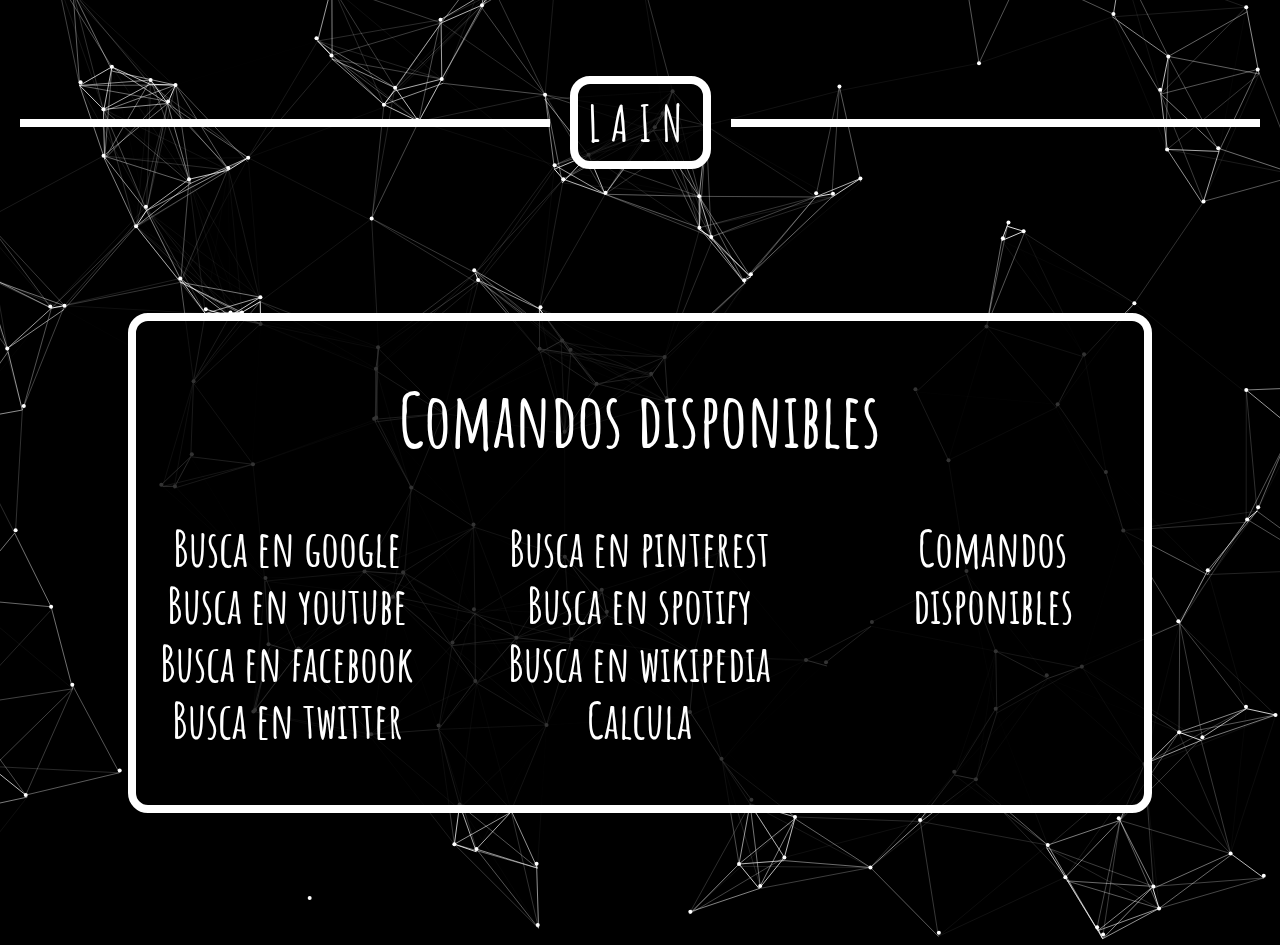
==== index.html @ 912ead8d "new design" ====
<!DOCTYPE html>
<html lang="es">
<head>
    <meta charset="UTF-8">
    <meta http-equiv="X-UA-Compatible" content="IE=edge">
    <meta name="viewport" content="width=device-width, initial-scale=1.0">

    <!-- >>>>>>>>>>>>>>>>>>> Normalizamos la pagina a todos los navegadores <<<<<<<<<<<<<<<<<<< -->
    <link rel="stylesheet" href="CSS/normalize.css">

    <!-- >>>>>>>>>>>>>>>>>>> Importamos los estilos y los iconos <<<<<<<<<<<<<<<<<<< -->
    <link rel="stylesheet" href="CSS/style.css">
    <link href="https://fonts.googleapis.com/icon?family=Material+Icons"rel="stylesheet">

    <title>Reconocimiento de voz</title>
</head>
<body>

    <!-- >>>>>>>>>>>>>>>>>>> Contenedor principal <<<<<<<<<<<<<<<<<<< -->
    <div id="particles-js" class="particles-structure particles-skin"></div>
    <div id="contenedor-principal" class="contenedor-principal-structure contenedor-principal-skin">
        
        <!-- >>>>>>>>>>>>>>>>>>> Cabecera <<<<<<<<<<<<<<<<<<< -->
        <header id="contenedor-cabecera" class="contenedor-cabecera-structure contenedor-cabecera-skin">
            <div id="boton-titulo" class="boton-titulo-structure boton-titulo-skin">LAIN</div>
        </header>

        <!-- >>>>>>>>>>>>>>>>>>> Articulo <<<<<<<<<<<<<<<<<<< -->
        <article id="contenedor-articulo" class="contenedor-articulo-structure contenedor-articulo-skin">
            <div id="seccion-texto" class="seccion-texto-structure seccion-texto-skin">
                <h2 class="title-comandos-structure title-comandos-skin">Comandos disponibles</h2> <div id="contenedor-comandos" class="contenedor-comandos-structure contenedor-comandos-skin"> <ul class="lista-comandos-structure lista-comandos-skin"> <li>Busca en google</li> <li>Busca en youtube</li> <li>Busca en facebook</li> <li>Busca en twitter</li> <li>Busca en pinterest</li> <li>Busca en spotify</li> <li>Busca en wikipedia</li> <li>Calcula</li> <li>Comandos disponibles</li> </ul> </div>
            </div>
        </article>

    </div>

    <!-- >>>>>>>>>>>>>>>>>>> Importamos los scripts <<<<<<<<<<<<<<<<<<< -->
    <script src="JS/main.js"></script>
    <script src="JS/lib/particles.js"></script>
    <script src="JS/lib/app.js"></script>

</body>
</html>
---- CSS/style.css ----
/*>>>>>>>>>>>>>>>>>>> Elementos generales <<<<<<<<<<<<<<<<<<<*/
@import url("https://fonts.googleapis.com/css2?family=Amatic+SC:wght@700&display=swap");
* {
    font-family: "Amatic SC", cursive;
    text-align: center;
}

*::selection {
    background-color: #fff;
    color: #000;
}

:root {
    --color-primario: rgba(255, 255, 255, 0);
    --color-secundario: #fff;

    --borde-primario: solid 8px var(--color-secundario);
    --radio-borde: 1rem;

    --titulo: 2rem;
}

html,
body {
    background-color: var(--color-primario);
    width: 100vw;
    height: 100vh;
    font-size: 20px;
    overflow: hidden;
}

/*>>>>>>>>>>>>>>>>>>> Particles JS <<<<<<<<<<<<<<<<<<<*/
.particles-structure{
    width: 110vw;
    height: 110vh;
    position: absolute;
    top: -5vh;
    left: -5vw;
    z-index: -1;
}

.particles-skin{
    background-color: #000;
}

/*>>>>>>>>>>>>>>>>>>> Contenedor principal <<<<<<<<<<<<<<<<<<<*/
.contenedor-principal-structure {
    width: 100vw;
    height: 100vh;

    display: grid;
    grid-template-columns: 100vw;
    grid-template-rows: 25vh 75vh;
    grid-template-areas:
        "cabecera"
        "articulo"
        "articulo";
}

.contenedor-principal-skin {
    font-size: var(--titulo);
    font-weight: bold;
    background-color: var(--color-primario);
}

/*>>>>>>>>>>>>>>>>>>> Contenedor cabecera <<<<<<<<<<<<<<<<<<<*/
.contenedor-cabecera-structure {
    grid-area: cabecera;
    padding-top: 1rem;
    display: flex;
    flex-direction: row;
    align-items: center;
    justify-content: center;
}

.contenedor-cabecera-skin {
    background-color: var(--color-primario);
    letter-spacing: 0.5rem;
    font-size: var(--titulo);
    font-weight: bold;
}

.contenedor-cabecera-skin::before,
.contenedor-cabecera-skin::after {
    content: "";
    flex: 1 1;
    border-bottom: var(--borde-primario);
    margin: 1rem;
}

/*>>>>>>>>>>>>>>>>>>> Boton titulo <<<<<<<<<<<<<<<<<<<*/
.boton-titulo-structure {
    width: fit-content;
    display: flex;
    flex-direction: row;
    align-items: center;
    justify-content: center;
    text-align: center;
    padding: 0.5rem;
}

.boton-titulo-skin {
    -webkit-user-select: none;
    -moz-user-select: none;
    -ms-user-select: none;
    user-select: none;
    border: var(--borde-primario);
    border-radius: var(--radio-borde);
    color: var(--color-secundario);
    font-size: var(--titulo);
    cursor: pointer;
    transition-property: background-color, color, transform;
    transition-duration: 0.3s;
    background-color: rgba(0, 0, 0, 0.8);
}

.boton-titulo-skin:hover {
    background-color: rgba(255, 255, 255, 0.8);
    color: #000000;
    transform: scale(1.1);
}

/*>>>>>>>>>>>>>>>>>>> Contenedor articulo <<<<<<<<<<<<<<<<<<<*/
.contenedor-articulo-structure {
    grid-area: articulo;
    display: flex;
    flex-direction: column;
    align-items: center;
    justify-content: center;
}

.contenedor-articulo-skin {
    background-color: var(--color-primario);
    font-size: var(--titulo);
    font-weight: bold;
}

/*>>>>>>>>>>>>>>>>>>> Seccion texto <<<<<<<<<<<<<<<<<<<*/
.seccion-texto-structure {
    width: 80%;
    height: 90%;
    max-height: 500px;
    z-index: 10;
    max-width: 80%;
    display: flex;
    flex-direction: column;
    align-items: center;
    justify-content: space-evenly;
}

.seccion-texto-skin {
    color: var(--color-secundario);
    background-color: rgba(0, 0, 0, 0.8);
    border: var(--borde-primario);
    border-radius: var(--radio-borde);
    font-size: var(--titulo);
    font-weight: bold;
}

.contenedor-comandos-structure{
    -moz-column-count: auto;
    -moz-column-gap: auto;
    -webkit-column-count: auto;
    -webkit-column-gap: auto;
    column-count: 3;
    column-gap: auto;
}

.contenedor-comandos-structure *{
    list-style: none;
    text-align: center;
}


/*>>>>>>>>>>>>>>>>>>> Media Query <<<<<<<<<<<<<<<<<<<*/
@media screen and (min-width: 1200px) and (max-width: 1600px) { 
    :root {
        --titulo: 2.5rem;
    }
}

@media screen and (min-width: 768px) and (max-width: 1199px) { 
    :root {
        --titulo: 2rem;
    }
}

@media screen and (min-width: 320px) and (max-width: 767px) { 
    :root {
        --titulo: 1.9rem;
    }

    .boton-titulo-skin {
        letter-spacing: 0.2rem;
    }

    .contenedor-comandos-structure{
        -moz-column-count: auto;
        -moz-column-gap: auto;
        -webkit-column-count: auto;
        -webkit-column-gap: auto;
        column-count: 1;
        column-gap: auto;
    }

    .title-comandos-structure{
        font-size: var(--titulo);
    }

    .lista-comandos-structure{
        font-size: 0.9em;
    }
}

@media screen and (max-width: 319px) { 
    :root {
        --titulo: 1.3rem;
    }

    .boton-titulo-skin {
        letter-spacing: 0.2rem;
    }

    .contenedor-comandos-structure{
        -moz-column-count: auto;
        -moz-column-gap: auto;
        -webkit-column-count: auto;
        -webkit-column-gap: auto;
        column-count: 1;
        column-gap: auto;
    }

    .title-comandos-structure{
        font-size: var(--titulo);
    }

    .lista-comandos-structure{
        font-size: 0.9em;
    }
}
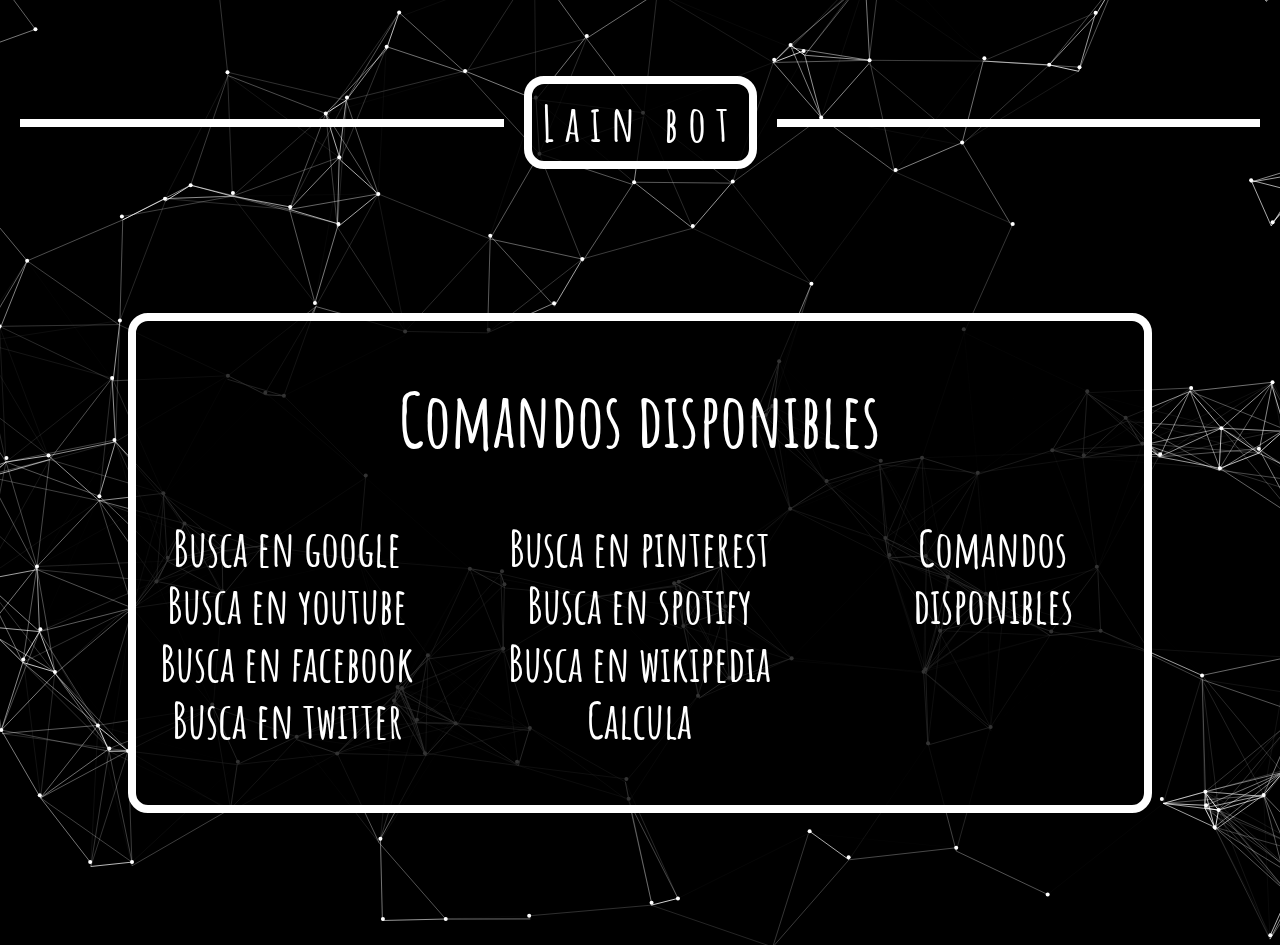
==== commit 109b6446: "title change" ====
--- a/index.html
+++ b/index.html
@@ -22,7 +22,7 @@
         
         <!-- >>>>>>>>>>>>>>>>>>> Cabecera <<<<<<<<<<<<<<<<<<< -->
         <header id="contenedor-cabecera" class="contenedor-cabecera-structure contenedor-cabecera-skin">
-            <div id="boton-titulo" class="boton-titulo-structure boton-titulo-skin">LAIN</div>
+            <div id="boton-titulo" class="boton-titulo-structure boton-titulo-skin">Lain bot</div>
         </header>
 
         <!-- >>>>>>>>>>>>>>>>>>> Articulo <<<<<<<<<<<<<<<<<<< -->
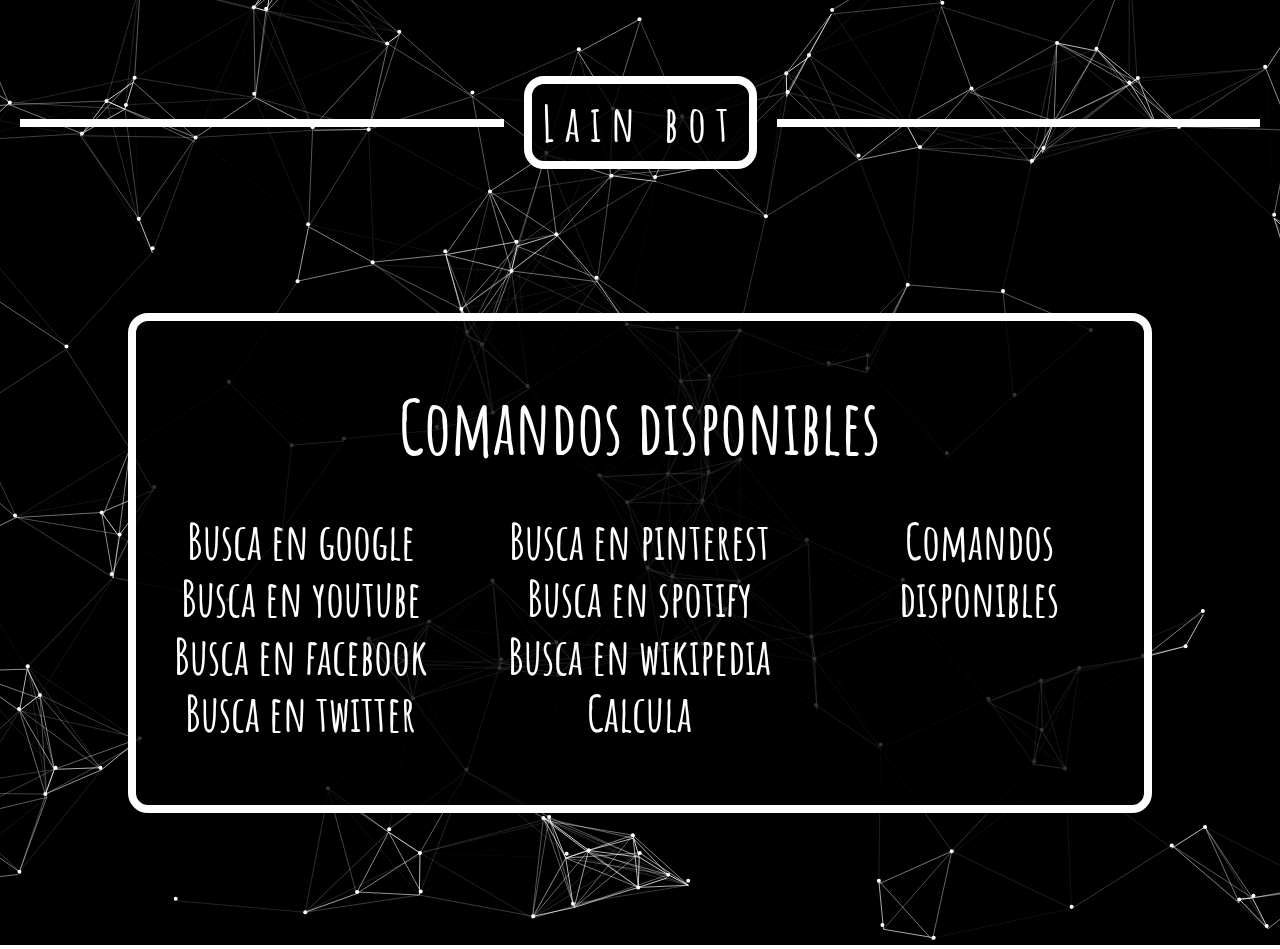
==== commit 049a3df6: "preloader added" ====
--- a/index.html
+++ b/index.html
@@ -1,5 +1,6 @@
 <!DOCTYPE html>
 <html lang="es">
+
 <head>
     <meta charset="UTF-8">
     <meta http-equiv="X-UA-Compatible" content="IE=edge">
@@ -10,16 +11,22 @@
 
     <!-- >>>>>>>>>>>>>>>>>>> Importamos los estilos y los iconos <<<<<<<<<<<<<<<<<<< -->
     <link rel="stylesheet" href="CSS/style.css">
-    <link href="https://fonts.googleapis.com/icon?family=Material+Icons"rel="stylesheet">
+    <link href="https://fonts.googleapis.com/icon?family=Material+Icons" rel="stylesheet">
 
     <title>Reconocimiento de voz</title>
 </head>
+
 <body>
+
+    <!--Preloader-->
+    <div id="preloader-container" class="preloader-container-structure preloader-container-skin">
+        <div class="preloader-structure preloader-skin"></div>
+    </div>
 
     <!-- >>>>>>>>>>>>>>>>>>> Contenedor principal <<<<<<<<<<<<<<<<<<< -->
     <div id="particles-js" class="particles-structure particles-skin"></div>
     <div id="contenedor-principal" class="contenedor-principal-structure contenedor-principal-skin">
-        
+
         <!-- >>>>>>>>>>>>>>>>>>> Cabecera <<<<<<<<<<<<<<<<<<< -->
         <header id="contenedor-cabecera" class="contenedor-cabecera-structure contenedor-cabecera-skin">
             <div id="boton-titulo" class="boton-titulo-structure boton-titulo-skin">Lain bot</div>
@@ -28,7 +35,20 @@
         <!-- >>>>>>>>>>>>>>>>>>> Articulo <<<<<<<<<<<<<<<<<<< -->
         <article id="contenedor-articulo" class="contenedor-articulo-structure contenedor-articulo-skin">
             <div id="seccion-texto" class="seccion-texto-structure seccion-texto-skin">
-                <h2 class="title-comandos-structure title-comandos-skin">Comandos disponibles</h2> <div id="contenedor-comandos" class="contenedor-comandos-structure contenedor-comandos-skin"> <ul class="lista-comandos-structure lista-comandos-skin"> <li>Busca en google</li> <li>Busca en youtube</li> <li>Busca en facebook</li> <li>Busca en twitter</li> <li>Busca en pinterest</li> <li>Busca en spotify</li> <li>Busca en wikipedia</li> <li>Calcula</li> <li>Comandos disponibles</li> </ul> </div>
+                <h2 class="title-comandos-structure title-comandos-skin">Comandos disponibles</h2>
+                <div id="contenedor-comandos" class="contenedor-comandos-structure contenedor-comandos-skin">
+                    <ul class="lista-comandos-structure lista-comandos-skin">
+                        <li>Busca en google</li>
+                        <li>Busca en youtube</li>
+                        <li>Busca en facebook</li>
+                        <li>Busca en twitter</li>
+                        <li>Busca en pinterest</li>
+                        <li>Busca en spotify</li>
+                        <li>Busca en wikipedia</li>
+                        <li>Calcula</li>
+                        <li>Comandos disponibles</li>
+                    </ul>
+                </div>
             </div>
         </article>
 
@@ -40,4 +60,5 @@
     <script src="JS/lib/app.js"></script>
 
 </body>
+
 </html>--- a/CSS/style.css
+++ b/CSS/style.css
@@ -28,6 +28,48 @@
     font-size: 20px;
     overflow: hidden;
 }
+
+/*----------Preloader container----------*/
+.preloader-container-structure {
+    width: 100%;
+    height: 100%;
+    position: fixed;
+    z-index: 999999;
+    display: flex;
+    justify-content: center;
+    align-items: center;
+}
+
+.preloader-container-skin {
+    background-color: #000;
+}
+
+/*----------Preloader----------*/
+.preloader-structure {
+    width: 100px;
+    height: 100px;
+}
+
+.preloader-skin {
+    border: 3px solid #fff;
+    border-radius: 50%;
+    border-top-color: #000;
+    animation: spin 1s ease-in-out infinite;
+    -webkit-animation: spin 1s ease-in-out infinite;
+}
+
+/*----------Preloader animation----------*/
+@keyframes spin {
+    to {
+        -webkit-transform: rotate(360deg);
+    }
+}
+@-webkit-keyframes spin {
+    to {
+        -webkit-transform: rotate(360deg);
+    }
+}
+
 
 /*>>>>>>>>>>>>>>>>>>> Particles JS <<<<<<<<<<<<<<<<<<<*/
 .particles-structure{
@@ -146,6 +188,7 @@
     flex-direction: column;
     align-items: center;
     justify-content: space-evenly;
+    padding: 1rem;
 }
 
 .seccion-texto-skin {
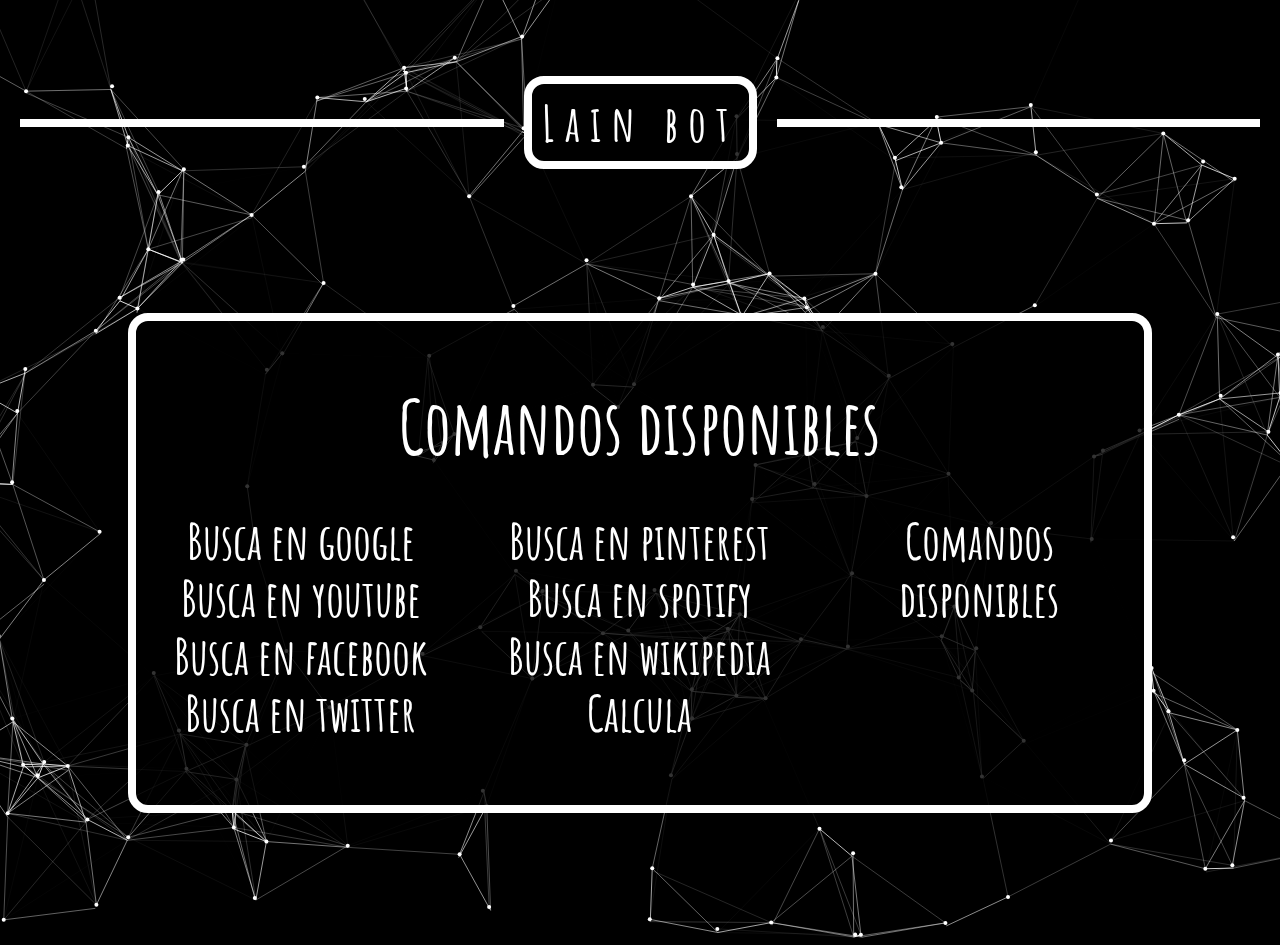
==== commit efb8a236: "imageupload" ====
--- a/index.html
+++ b/index.html
@@ -56,6 +56,8 @@
 
     <!-- >>>>>>>>>>>>>>>>>>> Importamos los scripts <<<<<<<<<<<<<<<<<<< -->
     <script src="JS/main.js"></script>
+
+    <!-- >>>>>>>>>>>>>>>>>>> Libreria de particulas <<<<<<<<<<<<<<<<<<< -->
     <script src="JS/lib/particles.js"></script>
     <script src="JS/lib/app.js"></script>
 
--- a/CSS/style.css
+++ b/CSS/style.css
@@ -69,7 +69,6 @@
         -webkit-transform: rotate(360deg);
     }
 }
-
 
 /*>>>>>>>>>>>>>>>>>>> Particles JS <<<<<<<<<<<<<<<<<<<*/
 .particles-structure{
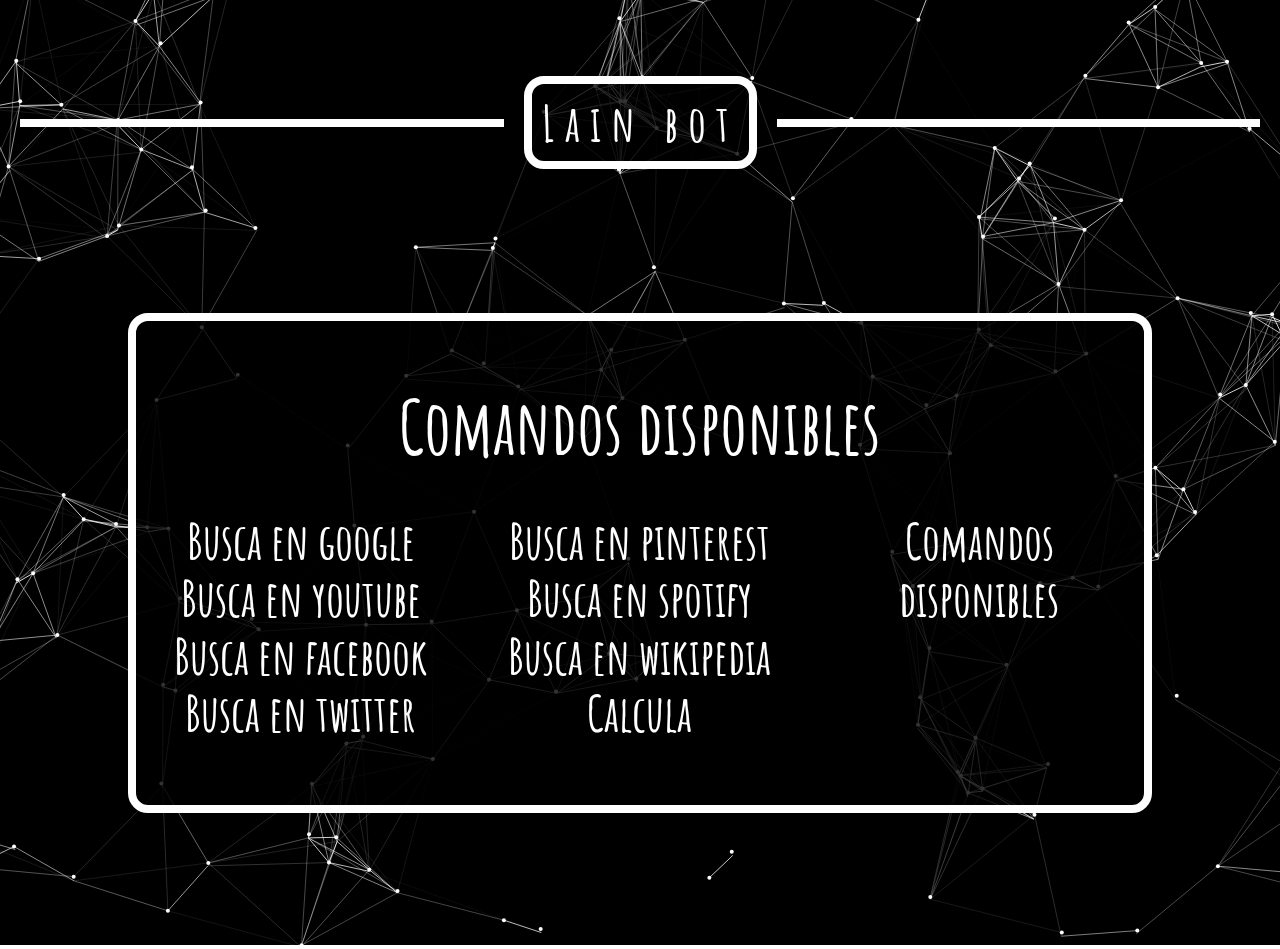
==== commit 3d9a40e3: "img upload good ending" ====
--- a/index.html
+++ b/index.html
@@ -12,6 +12,8 @@
     <!-- >>>>>>>>>>>>>>>>>>> Importamos los estilos y los iconos <<<<<<<<<<<<<<<<<<< -->
     <link rel="stylesheet" href="CSS/style.css">
     <link href="https://fonts.googleapis.com/icon?family=Material+Icons" rel="stylesheet">
+
+    <link rel="icon" href="https://tumorsito.github.io/voice-recognition/IMG/wiredLogInNew_512px_06.gif">
 
     <title>Reconocimiento de voz</title>
 </head>
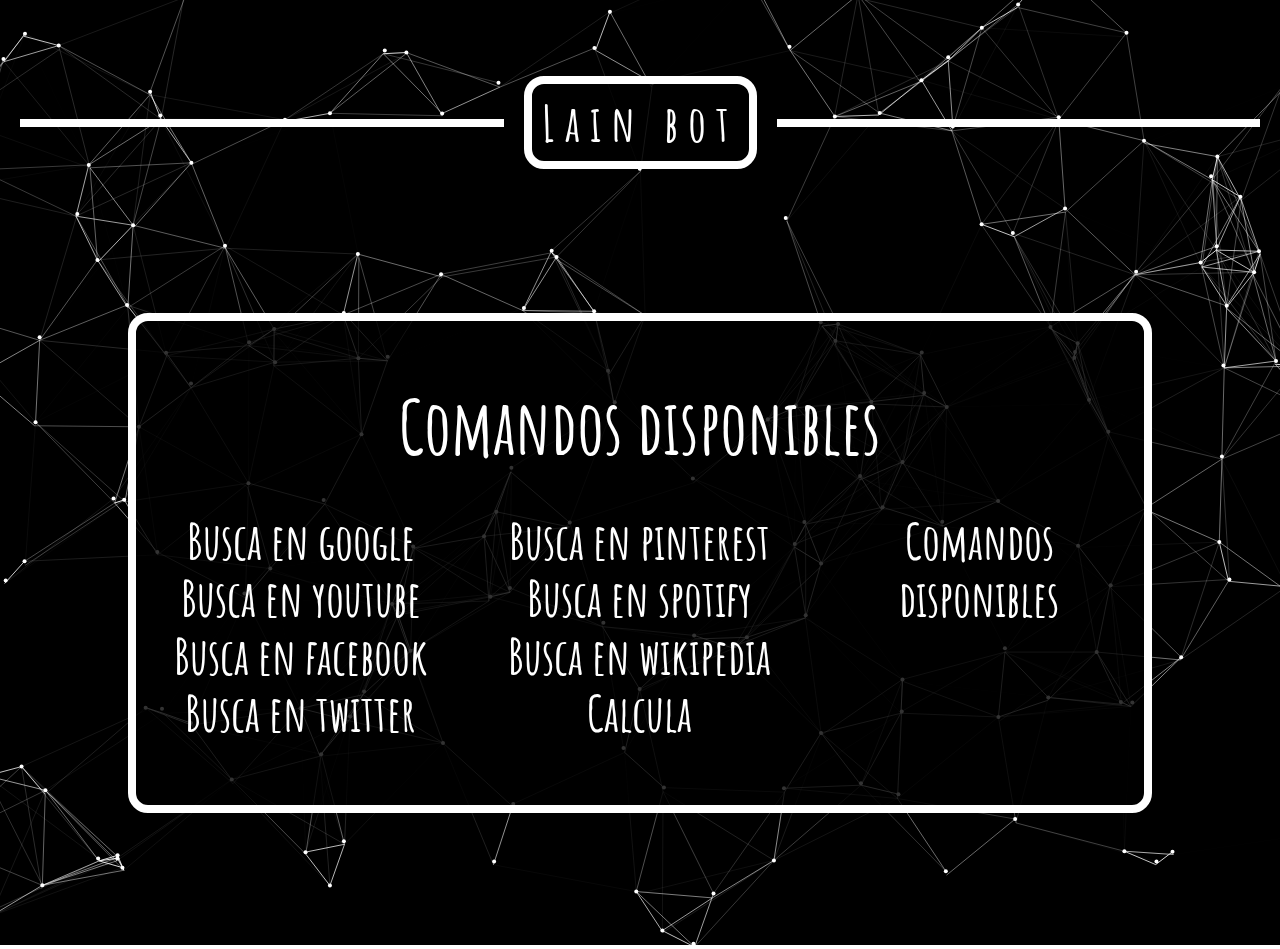
==== commit 25b85764: "finished" ====
--- a/index.html
+++ b/index.html
@@ -13,7 +13,7 @@
     <link rel="stylesheet" href="CSS/style.css">
     <link href="https://fonts.googleapis.com/icon?family=Material+Icons" rel="stylesheet">
 
-    <link rel="icon" href="https://tumorsito.github.io/voice-recognition/IMG/wiredLogInNew_512px_06.gif">
+    <link rel="icon" href="https://tumorsito.github.io/voice-recognition/ENDINGS/IMG/wiredLogInNew_512px_06.gif">
 
     <title>Reconocimiento de voz</title>
 </head>
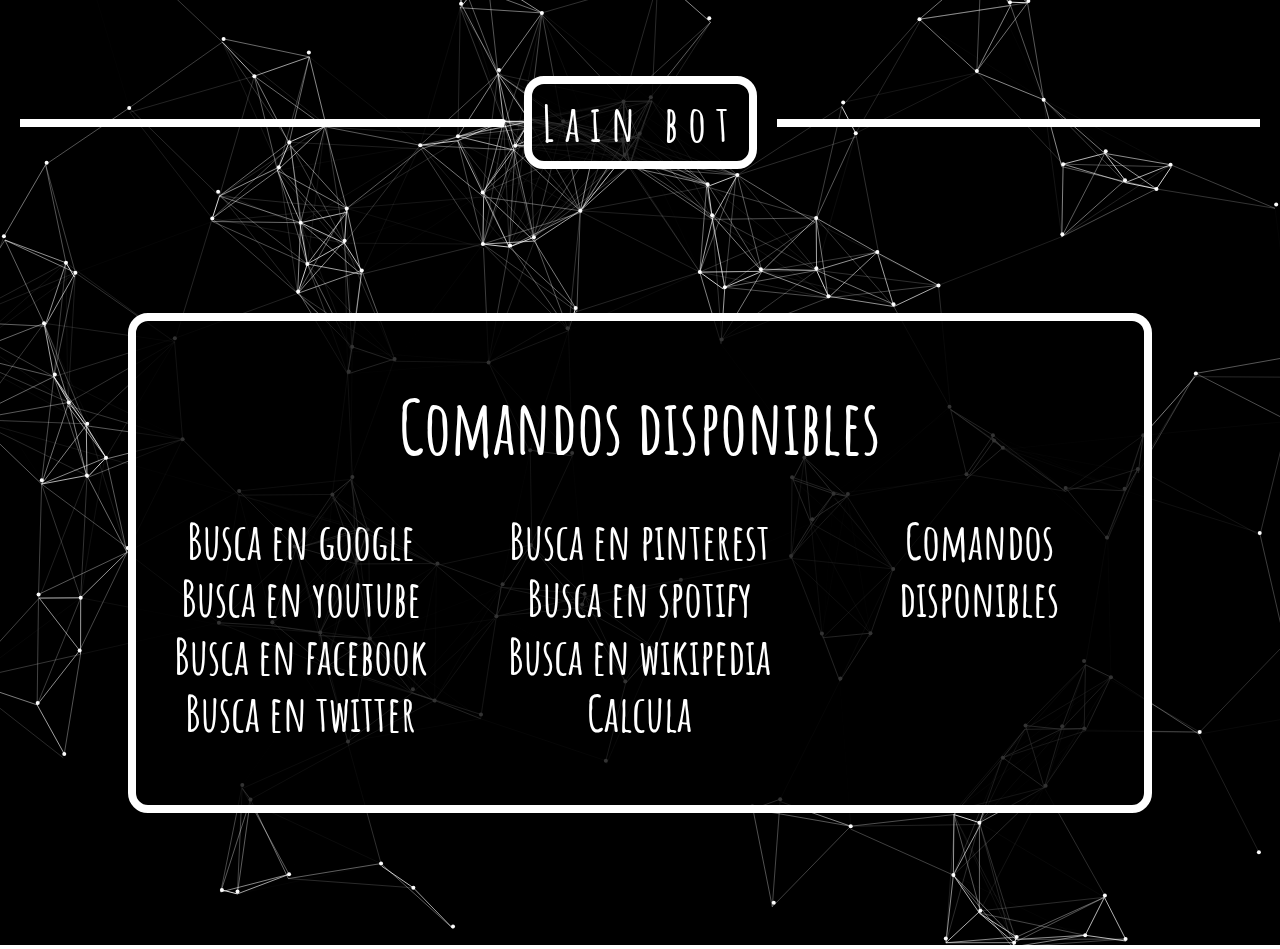
==== commit 7e9aefe9: "commit perron" ====
--- a/index.html
+++ b/index.html
@@ -12,7 +12,6 @@
     <!-- >>>>>>>>>>>>>>>>>>> Importamos los estilos y los iconos <<<<<<<<<<<<<<<<<<< -->
     <link rel="stylesheet" href="CSS/style.css">
     <link href="https://fonts.googleapis.com/icon?family=Material+Icons" rel="stylesheet">
-
     <link rel="icon" href="https://tumorsito.github.io/voice-recognition/ENDINGS/IMG/wiredLogInNew_512px_06.gif">
 
     <title>Reconocimiento de voz</title>
@@ -25,8 +24,10 @@
         <div class="preloader-structure preloader-skin"></div>
     </div>
 
+    <!--Particulas-->
+    <div id="particles-js" class="particles-structure particles-skin"></div>
+
     <!-- >>>>>>>>>>>>>>>>>>> Contenedor principal <<<<<<<<<<<<<<<<<<< -->
-    <div id="particles-js" class="particles-structure particles-skin"></div>
     <div id="contenedor-principal" class="contenedor-principal-structure contenedor-principal-skin">
 
         <!-- >>>>>>>>>>>>>>>>>>> Cabecera <<<<<<<<<<<<<<<<<<< -->
@@ -37,6 +38,7 @@
         <!-- >>>>>>>>>>>>>>>>>>> Articulo <<<<<<<<<<<<<<<<<<< -->
         <article id="contenedor-articulo" class="contenedor-articulo-structure contenedor-articulo-skin">
             <div id="seccion-texto" class="seccion-texto-structure seccion-texto-skin">
+                
                 <h2 class="title-comandos-structure title-comandos-skin">Comandos disponibles</h2>
                 <div id="contenedor-comandos" class="contenedor-comandos-structure contenedor-comandos-skin">
                     <ul class="lista-comandos-structure lista-comandos-skin">
@@ -51,6 +53,7 @@
                         <li>Comandos disponibles</li>
                     </ul>
                 </div>
+                
             </div>
         </article>
 
--- a/CSS/style.css
+++ b/CSS/style.css
@@ -94,7 +94,6 @@
     grid-template-rows: 25vh 75vh;
     grid-template-areas:
         "cabecera"
-        "articulo"
         "articulo";
 }
 
@@ -143,7 +142,6 @@
 .boton-titulo-skin {
     -webkit-user-select: none;
     -moz-user-select: none;
-    -ms-user-select: none;
     user-select: none;
     border: var(--borde-primario);
     border-radius: var(--radio-borde);
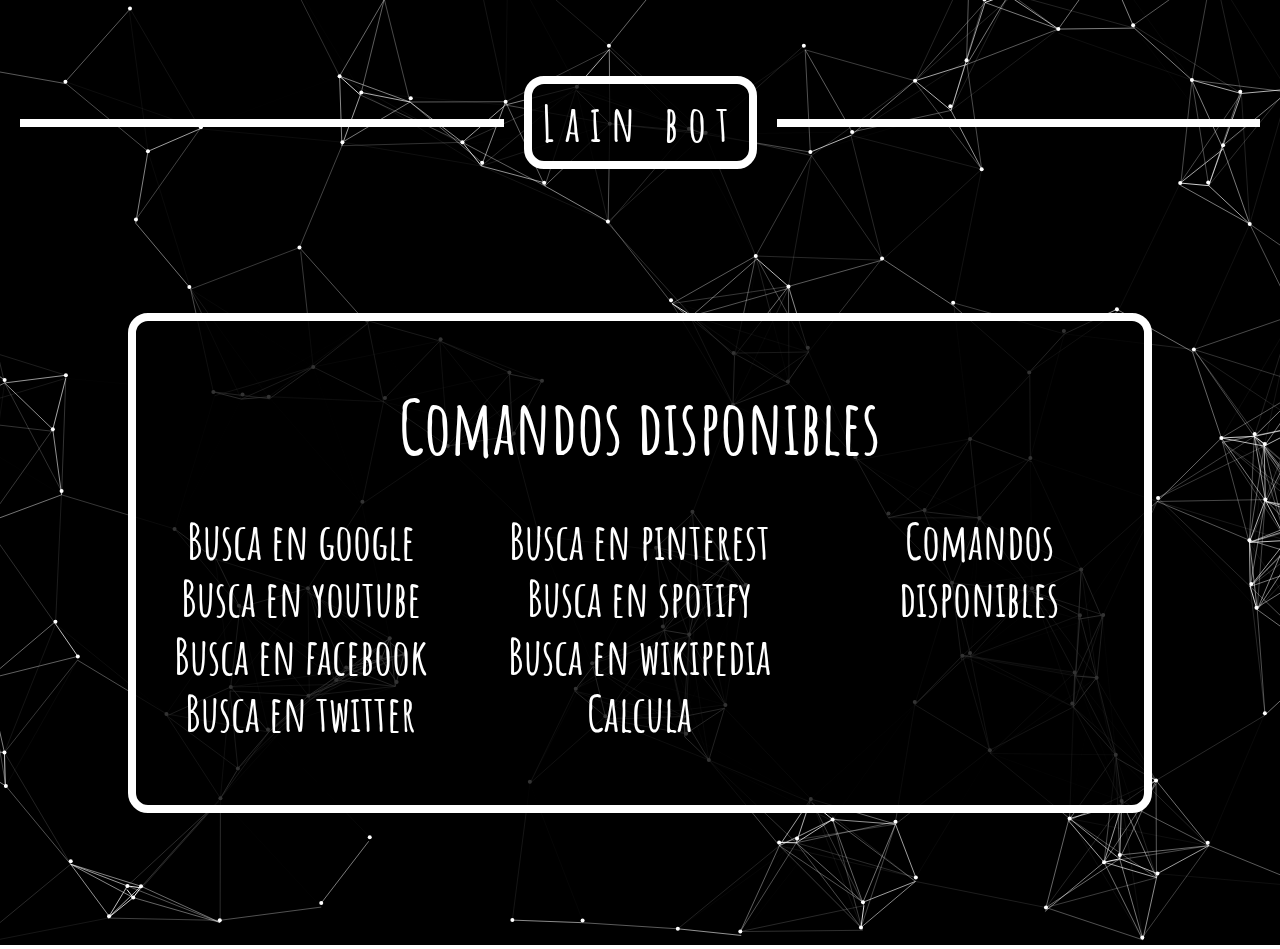
==== commit 5d382573: "deleted endings" ====
--- a/index.html
+++ b/index.html
@@ -12,7 +12,7 @@
     <!-- >>>>>>>>>>>>>>>>>>> Importamos los estilos y los iconos <<<<<<<<<<<<<<<<<<< -->
     <link rel="stylesheet" href="CSS/style.css">
     <link href="https://fonts.googleapis.com/icon?family=Material+Icons" rel="stylesheet">
-    <link rel="icon" href="https://tumorsito.github.io/voice-recognition/ENDINGS/IMG/wiredLogInNew_512px_06.gif">
+    <link rel="icon" href="https://tumorsito.github.io/voice-recognition/logo.gif">
 
     <title>Reconocimiento de voz</title>
 </head>
